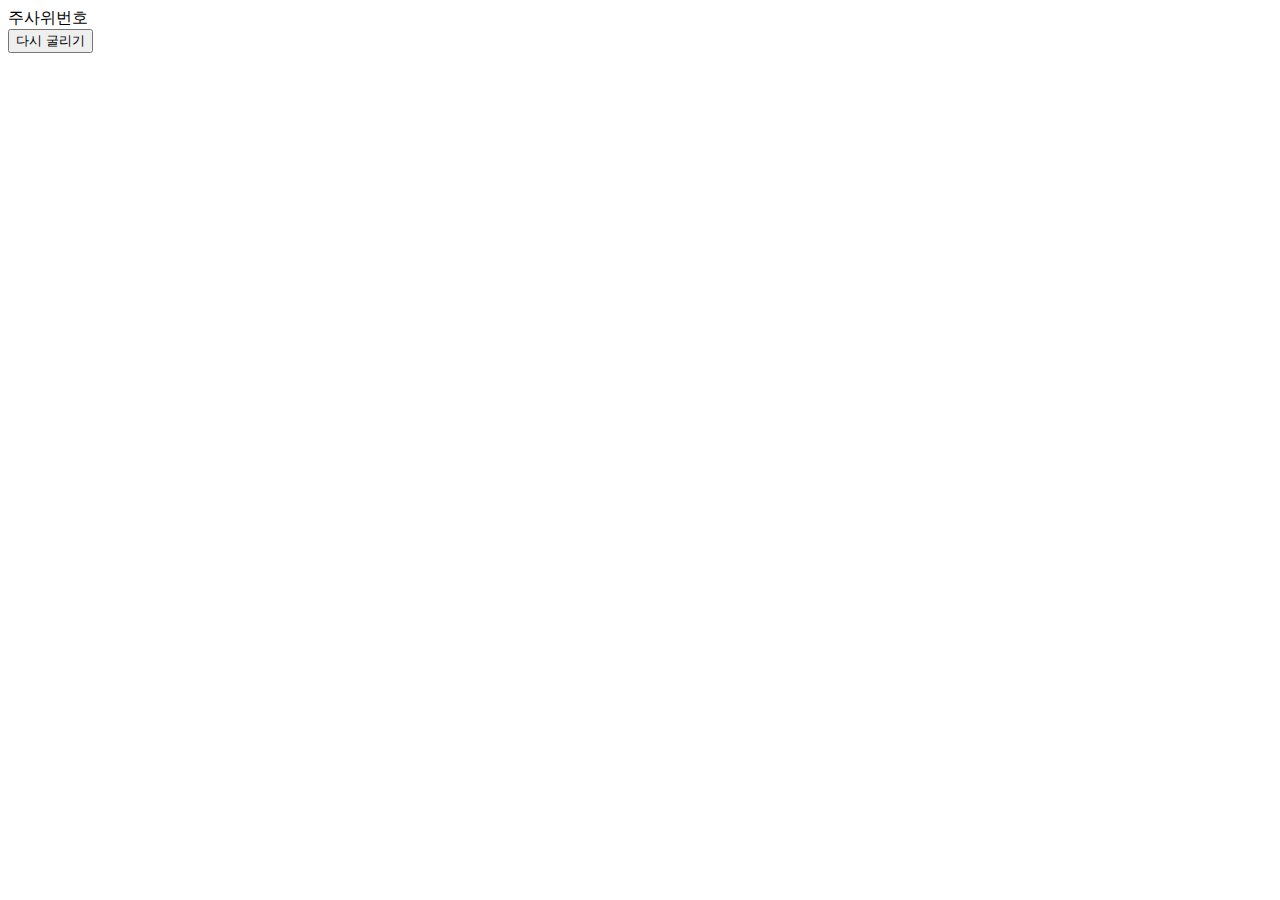
==== src/main/resources/templates/geomusteel/jw-dice.html @ 2e986923 "정원 주사위 완료" ====
<!doctype html>
<html lang="ko" xmlns:th="http://www.thymeleaf.org"
      th:replace="~{layout/base :: layout (~{::title}, ~{::link}, ~{::script}, ~{::section})}">
<head>
    <link rel="stylesheet" th:href="@{css/jungwon_style.css}">
    <link rel="stylesheet" th:href="@{assets/css/reset.css}">
    <link rel="stylesheet" href="https://cdnjs.cloudflare.com/ajax/libs/font-awesome/6.3.0/css/all.min.css"
          integrity="sha512-SzlrxWUlpfuzQ+pcUCosxcglQRNAq/DZjVsC0lE40xsADsfeQoEypE+enwcOiGjk/bSuGGKHEyjSoQ1zVisanQ=="
          crossorigin="anonymous" referrerpolicy="no-referrer"/>
    <script></script>
    <title>정원 주사위</title>
</head>
<body>
<section class="sm_container">

    <div class="jungwon_item">
        <!-- th:text 를 이용해서 문자를 받아오는 타임리프 문법 -->
        <div th:text="${diceNumber}">주사위번호</div>

    </div>

    <div class="jungwon_item">
        <!-- th:class 를 이용해서 문자를 받아 태그에 추가하는 타임리프 문법 -->
        <i th:classappend="${diceClass}"></i>
    </div>
    <div class="hidden"></div>
    <div>
        <form action="/jw-dice" method="get">
        <button type="submit">다시 굴리기</button>
        </form>
    </div>

</section>
</body>
</html>
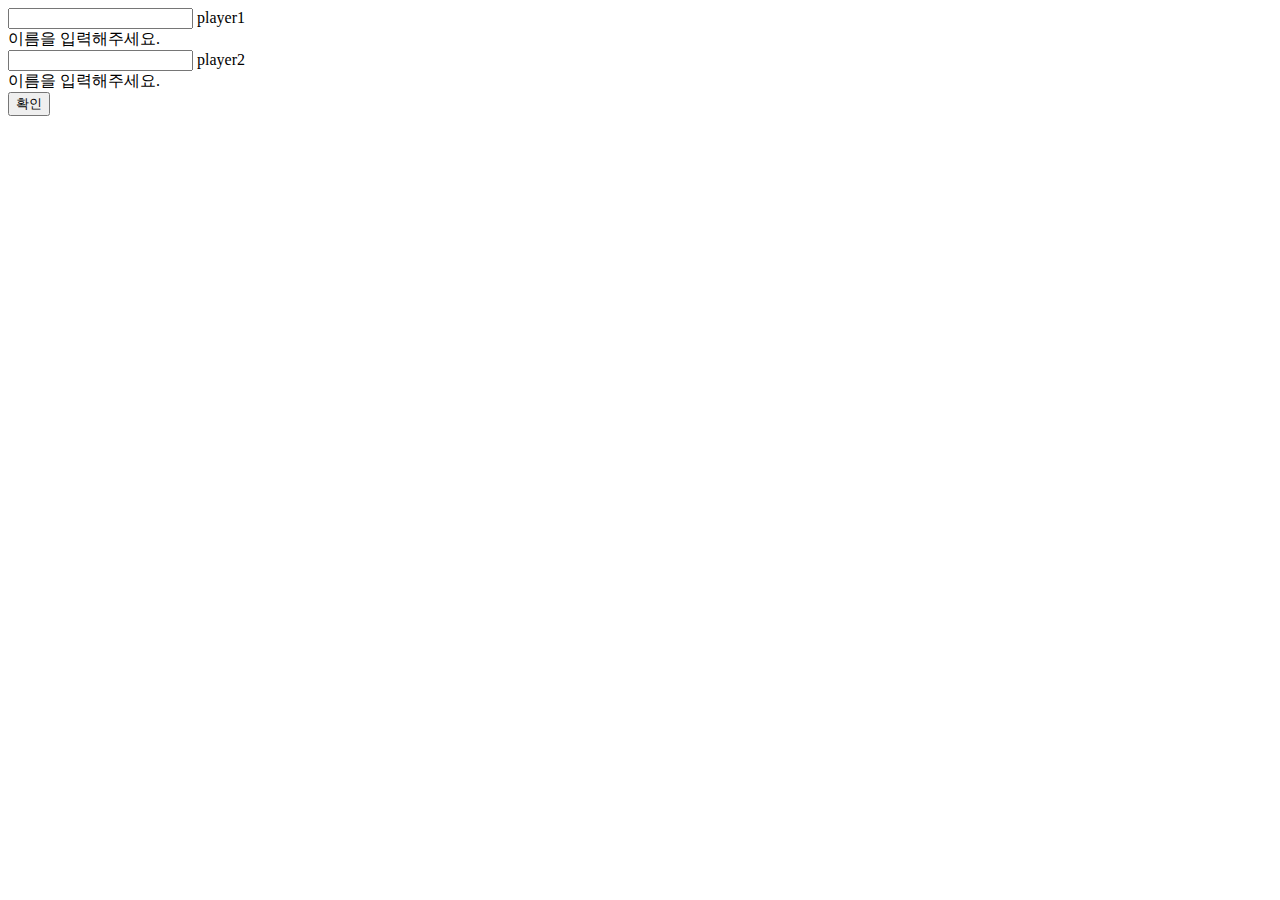
==== commit b85b4af6: "임시진행중" ====
--- a/src/main/resources/templates/geomusteel/jw-dice.html
+++ b/src/main/resources/templates/geomusteel/jw-dice.html
@@ -12,23 +12,30 @@
 </head>
 <body>
 <section class="sm_container">
+    <form action="/jw-dice" method="post" th:object="${playerDTO}">
+        <div>
+            <input type="text" id="player1" th:field="${playerDTO.playerName1}">
+            <label for="player1">player1</label>
+        </div>
+        <div class="not_error" th:errors="${playerDTO.playerName1}">
+            이름을 입력해주세요.
+        </div>
 
-    <div class="jungwon_item">
-        <!-- th:text 를 이용해서 문자를 받아오는 타임리프 문법 -->
-        <div th:text="${diceNumber}">주사위번호</div>
+        <div>
+            <input type="text" id="player2" th:field="${playerDTO.playerName2}">
+            <label for="player2">player2</label>
+        </div>
+        <div class="not_error" th:errors="${playerDTO.playerName2}">
+            이름을 입력해주세요.
+        </div>
 
-    </div>
+        <div class="item-hidden"></div>
+        <div>
+            <button type="submit">확인</button>
+        </div>
 
-    <div class="jungwon_item">
-        <!-- th:class 를 이용해서 문자를 받아 태그에 추가하는 타임리프 문법 -->
-        <i th:classappend="${diceClass}"></i>
-    </div>
-    <div class="hidden"></div>
-    <div>
-        <form action="/jw-dice" method="get">
-        <button type="submit">다시 굴리기</button>
-        </form>
-    </div>
+    </form>
+
 
 </section>
 </body>
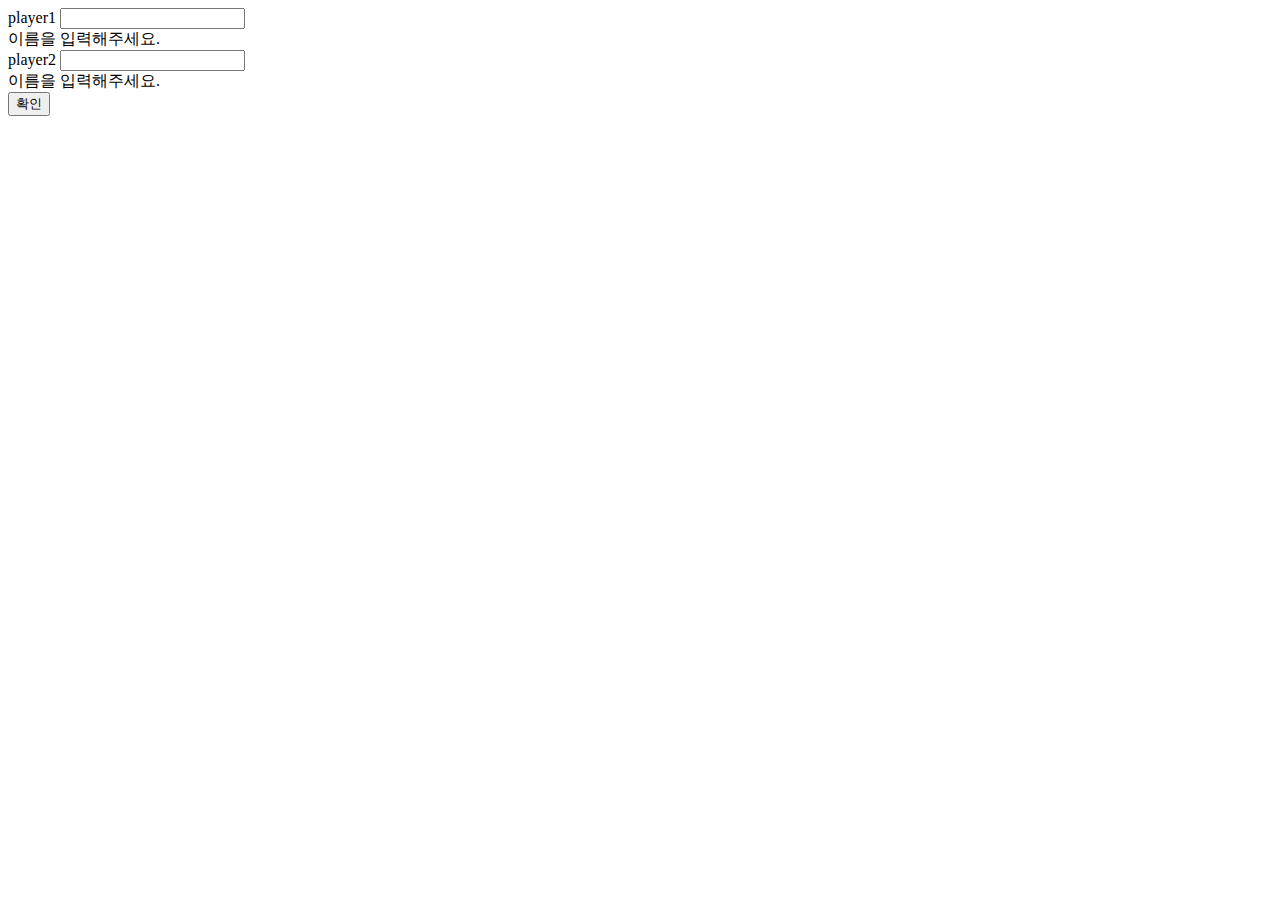
==== commit 8242f0a3: "정원 주사위 완료" ====
--- a/src/main/resources/templates/geomusteel/jw-dice.html
+++ b/src/main/resources/templates/geomusteel/jw-dice.html
@@ -2,7 +2,7 @@
 <html lang="ko" xmlns:th="http://www.thymeleaf.org"
       th:replace="~{layout/base :: layout (~{::title}, ~{::link}, ~{::script}, ~{::section})}">
 <head>
-    <link rel="stylesheet" th:href="@{css/jungwon_style.css}">
+    <link rel="stylesheet" th:href="@{css/jungwon_style_name.css}">
     <link rel="stylesheet" th:href="@{assets/css/reset.css}">
     <link rel="stylesheet" href="https://cdnjs.cloudflare.com/ajax/libs/font-awesome/6.3.0/css/all.min.css"
           integrity="sha512-SzlrxWUlpfuzQ+pcUCosxcglQRNAq/DZjVsC0lE40xsADsfeQoEypE+enwcOiGjk/bSuGGKHEyjSoQ1zVisanQ=="
@@ -13,30 +13,32 @@
 <body>
 <section class="sm_container">
     <form action="/jw-dice" method="post" th:object="${playerDTO}">
-        <div>
+        <div class="item_wrap">
+            <label for="player1">player1</label>
             <input type="text" id="player1" th:field="${playerDTO.playerName1}">
-            <label for="player1">player1</label>
-        </div>
-        <div class="not_error" th:errors="${playerDTO.playerName1}">
-            이름을 입력해주세요.
+            <div class="not_error" th:errors="${playerDTO.playerName1}">
+                이름을 입력해주세요.
+            </div>
         </div>
 
-        <div>
+
+        <div class="item_wrap">
+            <label for="player2">player2</label>
             <input type="text" id="player2" th:field="${playerDTO.playerName2}">
-            <label for="player2">player2</label>
-        </div>
-        <div class="not_error" th:errors="${playerDTO.playerName2}">
-            이름을 입력해주세요.
+            <div class="not_error" th:errors="${playerDTO.playerName2}">
+                이름을 입력해주세요.
+            </div>
         </div>
 
+
         <div class="item-hidden"></div>
-        <div>
+
+        <div class="item_wrap">
             <button type="submit">확인</button>
         </div>
 
     </form>
 
-
 </section>
 </body>
 </html>